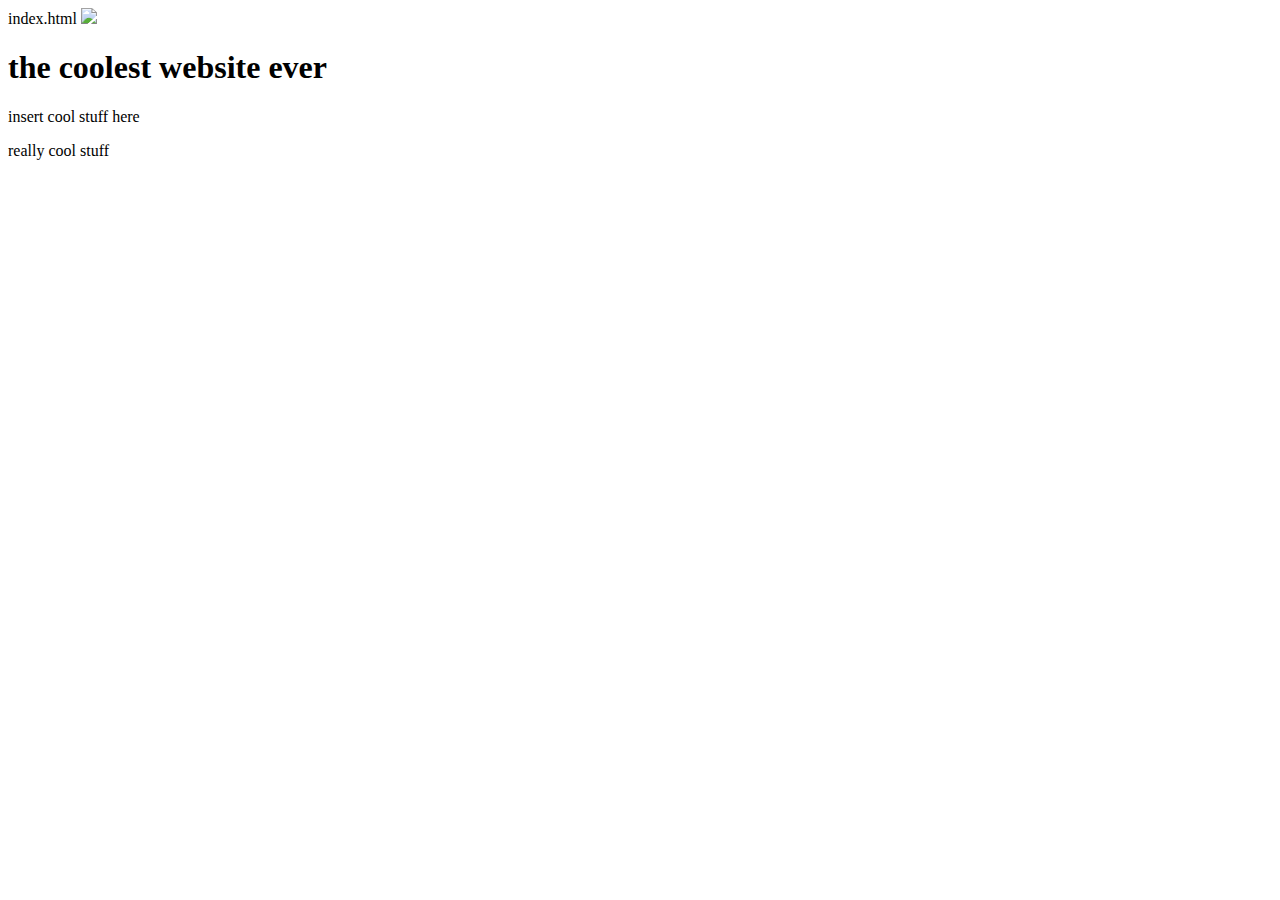
==== index.html @ 82d61aae "My personal website" ====
<!DOCTYPE html>
<html>
    <head>
        index.html
    </head>
    <body>
        <img src="http://speedhunters-wp-production.s3.amazonaws.com/wp-content/uploads/2015/01/15091552/ShelbyGT350R_02_HR-1200x800.jpg"></img>
        <h1>the coolest website ever</h1>
        <p>insert cool stuff here</p>
        <p>really cool stuff</p>
    </body>
</html>
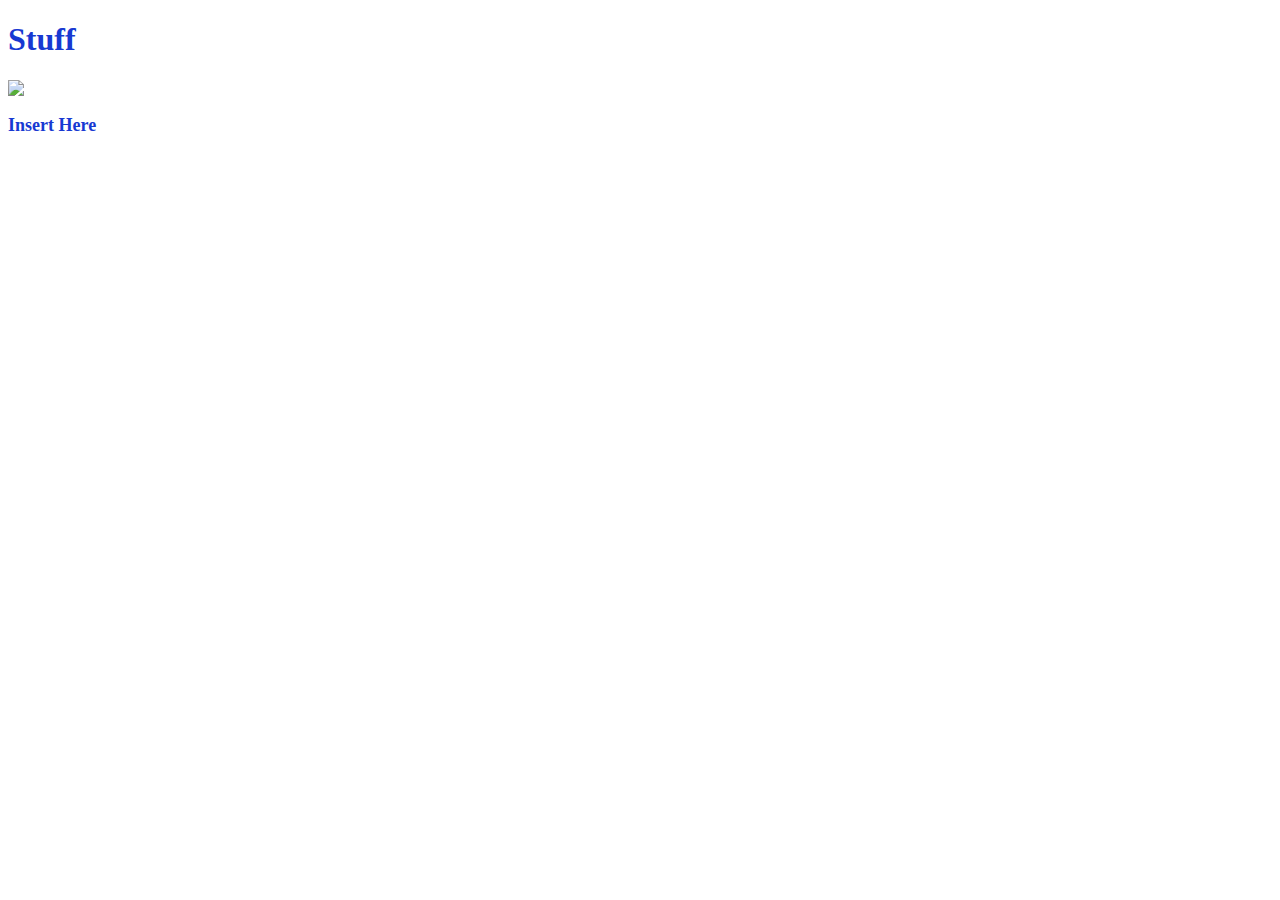
==== commit e99c25ca: "Test" ====
--- a/index.html
+++ b/index.html
@@ -1,12 +1,11 @@
 <!DOCTYPE html>
 <html>
     <head>
-        index.html
+    <link rel="stylesheet" href="styles.css" />
     </head>
-    <body>
+    <body background="http://www.mywestpet.com/wp-content/uploads/2015/02/Black-square.png">
+        <h1>Stuff</h1>
         <img src="http://speedhunters-wp-production.s3.amazonaws.com/wp-content/uploads/2015/01/15091552/ShelbyGT350R_02_HR-1200x800.jpg"></img>
-        <h1>the coolest website ever</h1>
-        <p>insert cool stuff here</p>
-        <p>really cool stuff</p>
+        <h2>Insert Here</h2>
     </body>
 </html>--- a/styles.css
+++ b/styles.css
@@ -0,0 +1,11 @@
+img {
+    width: 440px;
+}
+body {
+    text-align: left;
+    font-family: "New Times Roman";
+    color: rgb(23, 57, 210);;
+}
+h2 {
+    font-size: large;
+}